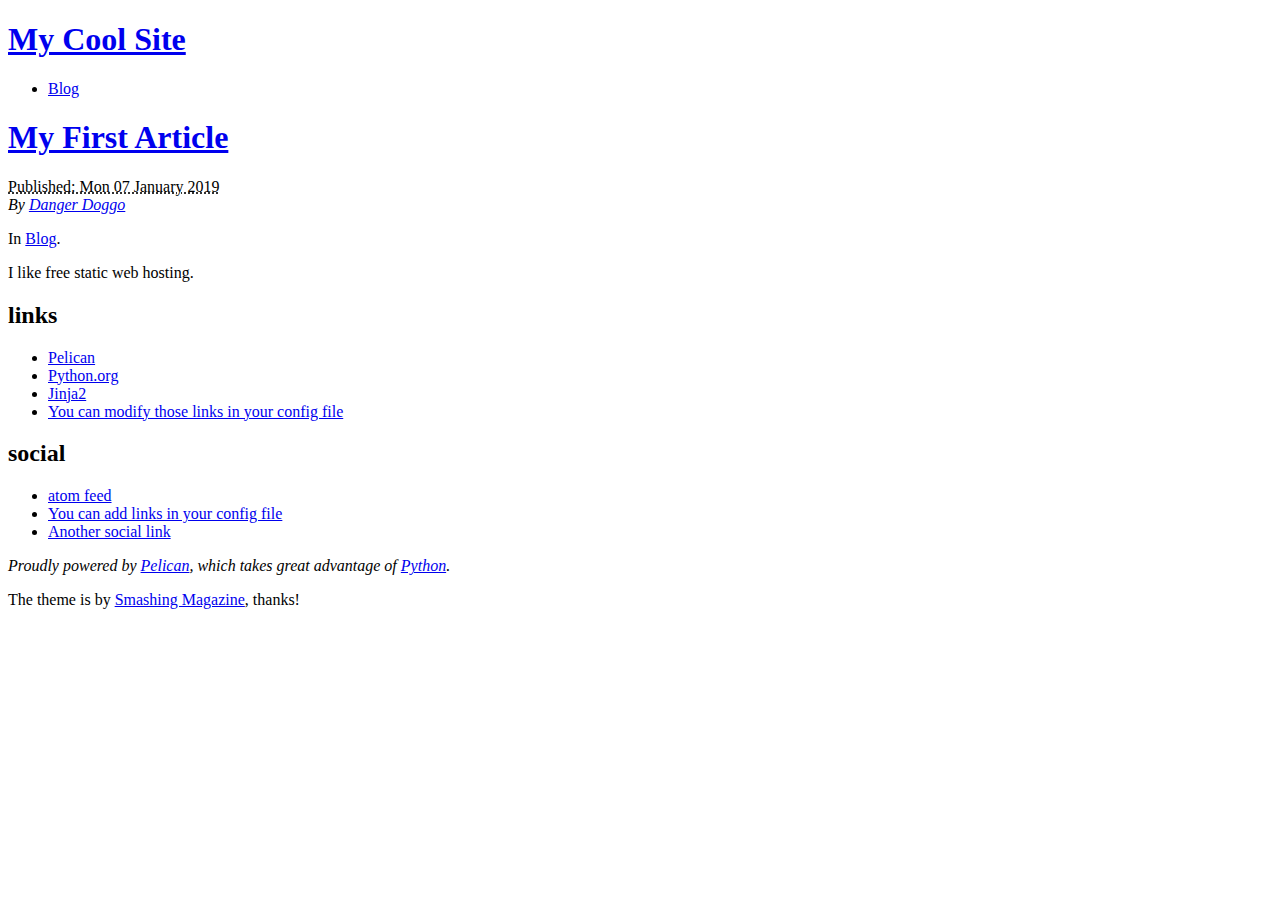
==== docs/index.html @ 8effceae "docs commit" ====
<!DOCTYPE html>
<html lang="en">
<head>
        <meta charset="utf-8" />
        <meta name="viewport" content="width=device-width, initial-scale=1.0" />
        <meta name="generator" content="Pelican" />
        <title>My Cool Site</title>
        <link rel="stylesheet" href="https://aakindel.github.io/404_lab_5/theme/css/main.css" />
        <link href="https://aakindel.github.io/404_lab_5/feeds/all.atom.xml" type="application/atom+xml" rel="alternate" title="My Cool Site Atom Feed" />
</head>

<body id="index" class="home">
        <header id="banner" class="body">
                <h1><a href="https://aakindel.github.io/404_lab_5/">My Cool Site</a></h1>
                <nav><ul>
                    <li><a href="https://aakindel.github.io/404_lab_5/category/blog.html">Blog</a></li>
                </ul></nav>
        </header><!-- /#banner -->

            <aside id="featured" class="body">
                <article>
                    <h1 class="entry-title"><a href="https://aakindel.github.io/404_lab_5/my-first-article.html">My First Article</a></h1>
<footer class="post-info">
        <abbr class="published" title="2019-01-07T08:00:00-07:00">
                Published: Mon 07 January 2019
        </abbr>

        <address class="vcard author">
                By                         <a class="url fn" href="https://aakindel.github.io/404_lab_5/author/danger-doggo.html">Danger Doggo</a>
        </address>
<p>In <a href="https://aakindel.github.io/404_lab_5/category/blog.html">Blog</a>.</p>

</footer><!-- /.post-info --><p>I like free static web hosting.</p>                </article>
            </aside><!-- /#featured -->
        <section id="extras" class="body">
                <div class="blogroll">
                        <h2>links</h2>
                        <ul>
                            <li><a href="https://getpelican.com/">Pelican</a></li>
                            <li><a href="https://www.python.org/">Python.org</a></li>
                            <li><a href="https://palletsprojects.com/p/jinja/">Jinja2</a></li>
                            <li><a href="#">You can modify those links in your config file</a></li>
                        </ul>
                </div><!-- /.blogroll -->
                <div class="social">
                        <h2>social</h2>
                        <ul>
                            <li><a href="https://aakindel.github.io/404_lab_5/feeds/all.atom.xml" type="application/atom+xml" rel="alternate">atom feed</a></li>

                            <li><a href="#">You can add links in your config file</a></li>
                            <li><a href="#">Another social link</a></li>
                        </ul>
                </div><!-- /.social -->
        </section><!-- /#extras -->

        <footer id="contentinfo" class="body">
                <address id="about" class="vcard body">
                Proudly powered by <a href="https://getpelican.com/">Pelican</a>, which takes great advantage of <a href="https://www.python.org/">Python</a>.
                </address><!-- /#about -->

                <p>The theme is by <a href="https://www.smashingmagazine.com/2009/08/designing-a-html-5-layout-from-scratch/">Smashing Magazine</a>, thanks!</p>
        </footer><!-- /#contentinfo -->

</body>
</html>
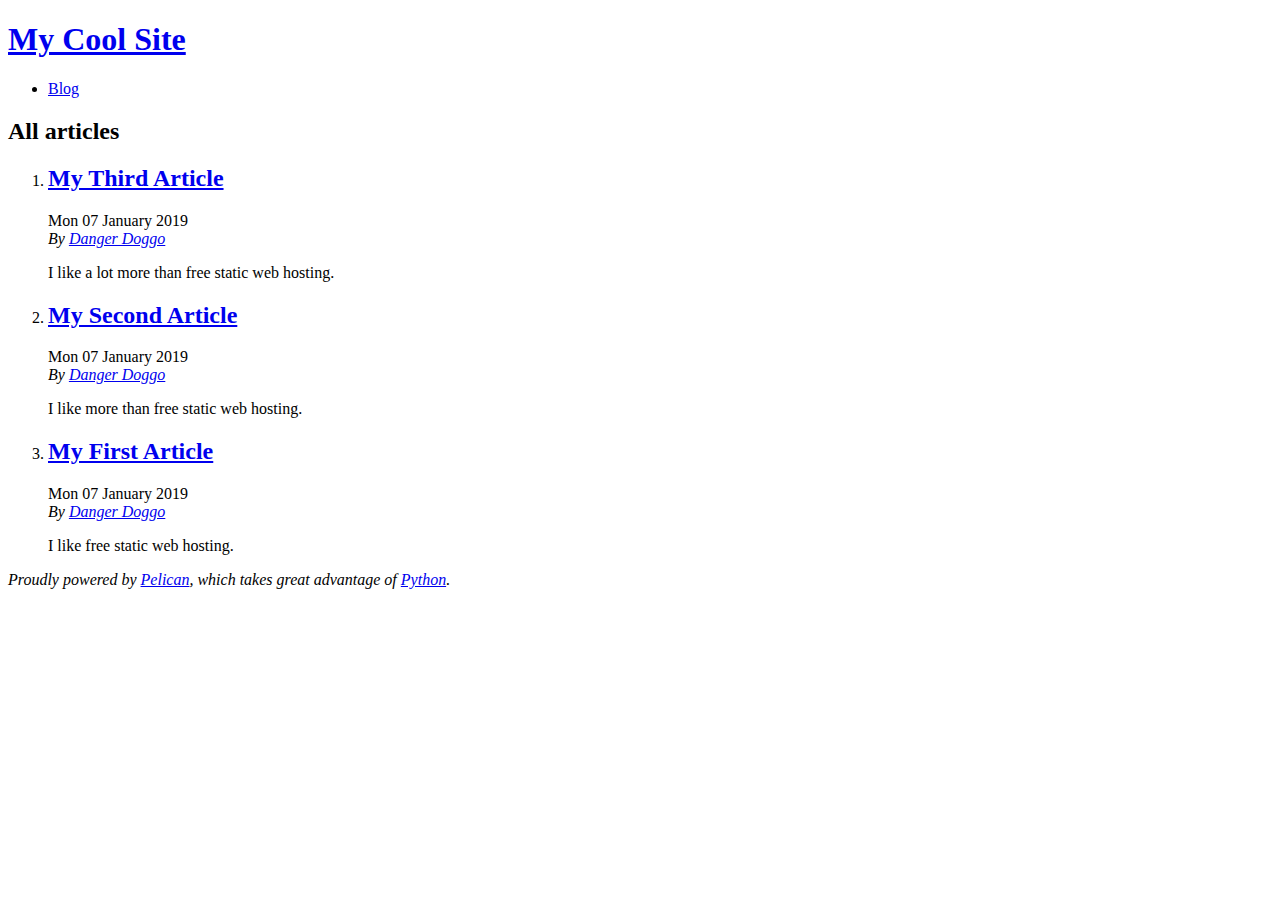
==== commit e8eb266e: "made changes" ====
--- a/docs/index.html
+++ b/docs/index.html
@@ -1,65 +1,62 @@
 <!DOCTYPE html>
 <html lang="en">
 <head>
+        <title>My Cool Site</title>
         <meta charset="utf-8" />
-        <meta name="viewport" content="width=device-width, initial-scale=1.0" />
         <meta name="generator" content="Pelican" />
-        <title>My Cool Site</title>
-        <link rel="stylesheet" href="https://aakindel.github.io/404_lab_5/theme/css/main.css" />
-        <link href="https://aakindel.github.io/404_lab_5/feeds/all.atom.xml" type="application/atom+xml" rel="alternate" title="My Cool Site Atom Feed" />
+        <link href="https://aakindel.github.io/404_lab_5/feeds/all.atom.xml" type="application/atom+xml" rel="alternate" title="My Cool Site Full Atom Feed" />
+
+  <link rel="stylesheet" type="text/css" href="https://aakindel.github.io/404_lab_5/theme/style.css" />
 </head>
 
 <body id="index" class="home">
         <header id="banner" class="body">
                 <h1><a href="https://aakindel.github.io/404_lab_5/">My Cool Site</a></h1>
-                <nav><ul>
-                    <li><a href="https://aakindel.github.io/404_lab_5/category/blog.html">Blog</a></li>
-                </ul></nav>
         </header><!-- /#banner -->
+        <nav id="menu"><ul>
+            <li><a href="https://aakindel.github.io/404_lab_5/category/blog.html">Blog</a></li>
+        </ul></nav><!-- /#menu -->
+<section id="content">
+<h2>All articles</h2>
 
-            <aside id="featured" class="body">
-                <article>
-                    <h1 class="entry-title"><a href="https://aakindel.github.io/404_lab_5/my-first-article.html">My First Article</a></h1>
-<footer class="post-info">
-        <abbr class="published" title="2019-01-07T08:00:00-07:00">
-                Published: Mon 07 January 2019
-        </abbr>
-
-        <address class="vcard author">
-                By                         <a class="url fn" href="https://aakindel.github.io/404_lab_5/author/danger-doggo.html">Danger Doggo</a>
-        </address>
-<p>In <a href="https://aakindel.github.io/404_lab_5/category/blog.html">Blog</a>.</p>
-
-</footer><!-- /.post-info --><p>I like free static web hosting.</p>                </article>
-            </aside><!-- /#featured -->
-        <section id="extras" class="body">
-                <div class="blogroll">
-                        <h2>links</h2>
-                        <ul>
-                            <li><a href="https://getpelican.com/">Pelican</a></li>
-                            <li><a href="https://www.python.org/">Python.org</a></li>
-                            <li><a href="https://palletsprojects.com/p/jinja/">Jinja2</a></li>
-                            <li><a href="#">You can modify those links in your config file</a></li>
-                        </ul>
-                </div><!-- /.blogroll -->
-                <div class="social">
-                        <h2>social</h2>
-                        <ul>
-                            <li><a href="https://aakindel.github.io/404_lab_5/feeds/all.atom.xml" type="application/atom+xml" rel="alternate">atom feed</a></li>
-
-                            <li><a href="#">You can add links in your config file</a></li>
-                            <li><a href="#">Another social link</a></li>
-                        </ul>
-                </div><!-- /.social -->
-        </section><!-- /#extras -->
-
+<ol id="post-list">
+        <li><article class="hentry">
+                <header> <h2 class="entry-title"><a href="https://aakindel.github.io/404_lab_5/my-third-article.html" rel="bookmark" title="Permalink to My Third Article">My Third Article</a></h2> </header>
+                <footer class="post-info">
+                    <time class="published" datetime="2019-01-07T08:02:00-07:00"> Mon 07 January 2019 </time>
+                    <address class="vcard author">By
+                        <a class="url fn" href="https://aakindel.github.io/404_lab_5/author/danger-doggo.html">Danger Doggo</a>
+                    </address>
+                </footer><!-- /.post-info -->
+                <div class="entry-content"> <p>I like a lot more than free static web hosting.</p> </div><!-- /.entry-content -->
+        </article></li>
+        <li><article class="hentry">
+                <header> <h2 class="entry-title"><a href="https://aakindel.github.io/404_lab_5/my-second-article.html" rel="bookmark" title="Permalink to My Second Article">My Second Article</a></h2> </header>
+                <footer class="post-info">
+                    <time class="published" datetime="2019-01-07T08:01:00-07:00"> Mon 07 January 2019 </time>
+                    <address class="vcard author">By
+                        <a class="url fn" href="https://aakindel.github.io/404_lab_5/author/danger-doggo.html">Danger Doggo</a>
+                    </address>
+                </footer><!-- /.post-info -->
+                <div class="entry-content"> <p>I like more than free static web hosting.</p> </div><!-- /.entry-content -->
+        </article></li>
+        <li><article class="hentry">
+                <header> <h2 class="entry-title"><a href="https://aakindel.github.io/404_lab_5/my-first-article.html" rel="bookmark" title="Permalink to My First Article">My First Article</a></h2> </header>
+                <footer class="post-info">
+                    <time class="published" datetime="2019-01-07T08:00:00-07:00"> Mon 07 January 2019 </time>
+                    <address class="vcard author">By
+                        <a class="url fn" href="https://aakindel.github.io/404_lab_5/author/danger-doggo.html">Danger Doggo</a>
+                    </address>
+                </footer><!-- /.post-info -->
+                <div class="entry-content"> <p>I like free static web hosting.</p> </div><!-- /.entry-content -->
+        </article></li>
+</ol><!-- /#posts-list -->
+</section><!-- /#content -->
         <footer id="contentinfo" class="body">
                 <address id="about" class="vcard body">
-                Proudly powered by <a href="https://getpelican.com/">Pelican</a>, which takes great advantage of <a href="https://www.python.org/">Python</a>.
+                Proudly powered by <a href="https://getpelican.com/">Pelican</a>,
+                which takes great advantage of <a href="https://www.python.org/">Python</a>.
                 </address><!-- /#about -->
-
-                <p>The theme is by <a href="https://www.smashingmagazine.com/2009/08/designing-a-html-5-layout-from-scratch/">Smashing Magazine</a>, thanks!</p>
         </footer><!-- /#contentinfo -->
-
 </body>
 </html>